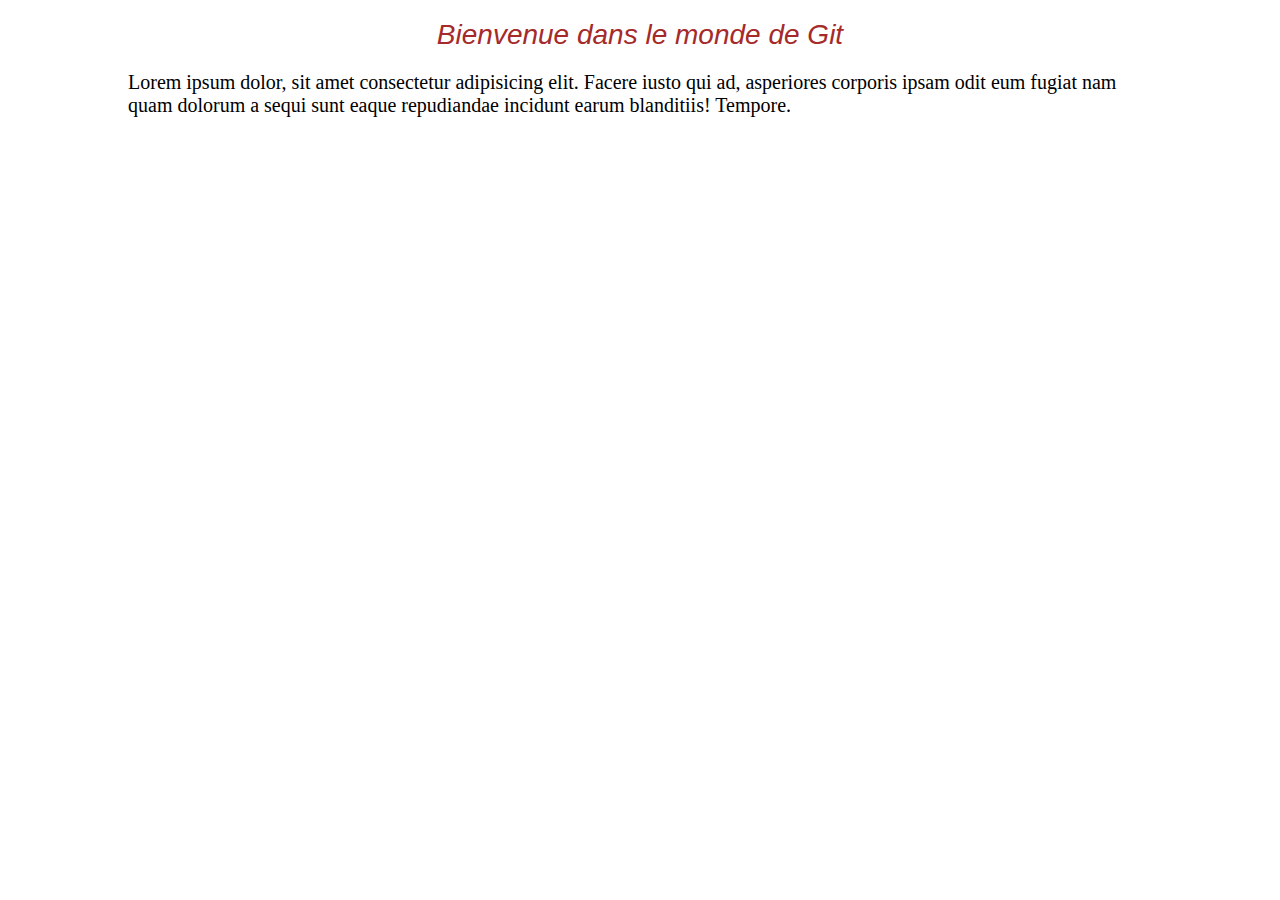
==== templates/index.html @ 924ddeef "Le début de deploiement de mes projtes" ====
<!DOCTYPE html>
<html lang="en">
<head>
    <meta charset="UTF-8">
    <meta http-equiv="X-UA-Compatible" content="IE=edge">
    <meta name="viewport" content="width=device-width, initial-scale=1.0">
    <link rel="stylesheet" href="./style.css">
    <title>Document</title>
</head>
<body>
    <h1>Bienvenue dans le monde de Git</h1>
    <p>
        Lorem ipsum dolor, sit amet consectetur adipisicing elit. Facere iusto qui ad, asperiores corporis ipsam odit eum fugiat nam quam dolorum a sequi sunt eaque repudiandae incidunt earum blanditiis! Tempore.
    </p>
</body>
</html>
---- templates/style.css ----
body{
    margin: auto;
    width: 80%;
    font-size: 20px;
}
h1{
    font-size: 28px;
    font-family: sans-serif;
    font-style: italic;
    font-weight: 300;
    color: brown;
    text-align: center;

}
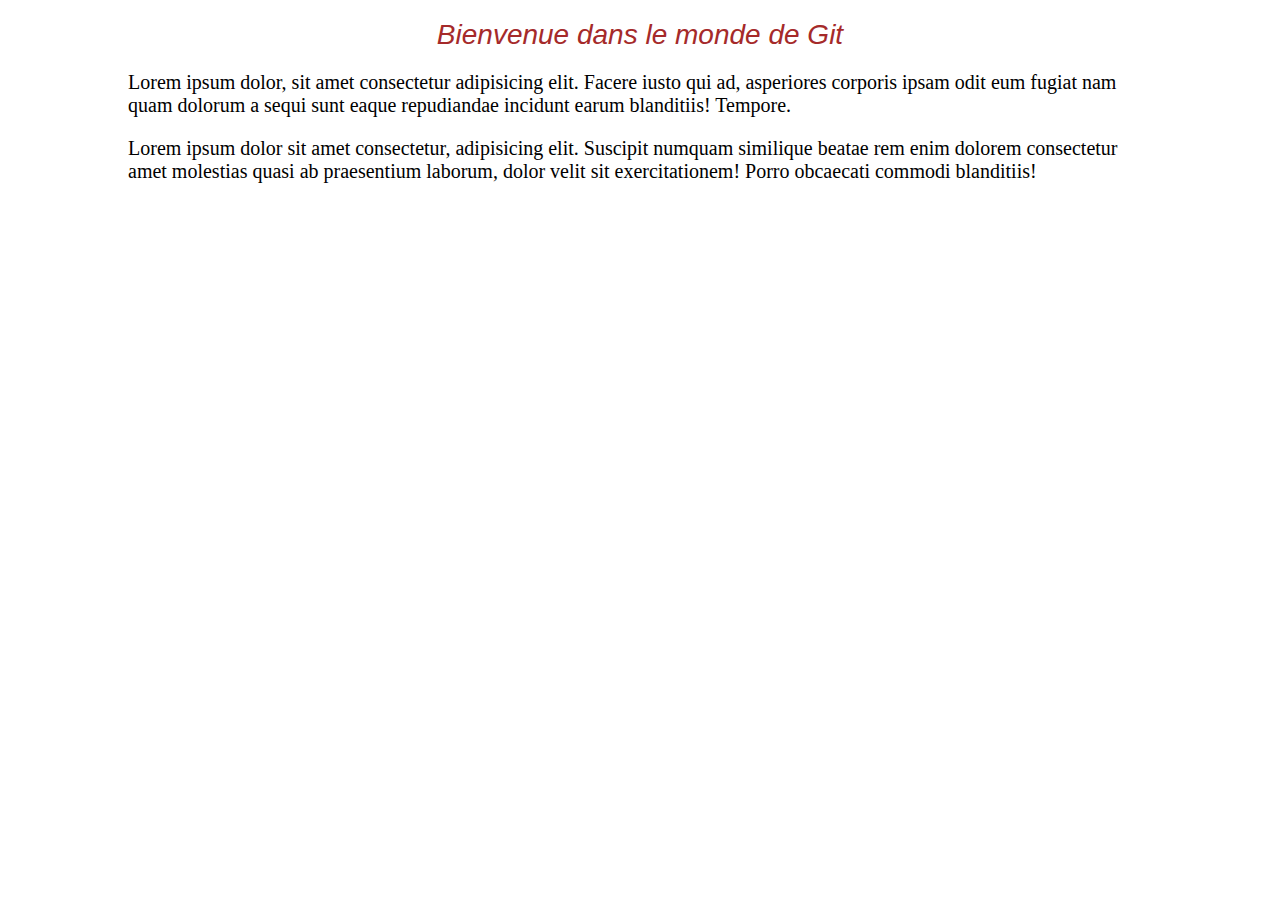
==== commit fe51fa55: "Ajout d'un paragraphe" ====
--- a/templates/index.html
+++ b/templates/index.html
@@ -12,5 +12,8 @@
     <p>
         Lorem ipsum dolor, sit amet consectetur adipisicing elit. Facere iusto qui ad, asperiores corporis ipsam odit eum fugiat nam quam dolorum a sequi sunt eaque repudiandae incidunt earum blanditiis! Tempore.
     </p>
+    <p>
+        Lorem ipsum dolor sit amet consectetur, adipisicing elit. Suscipit numquam similique beatae rem enim dolorem consectetur amet molestias quasi ab praesentium laborum, dolor velit sit exercitationem! Porro obcaecati commodi blanditiis!
+    </p>
 </body>
 </html>